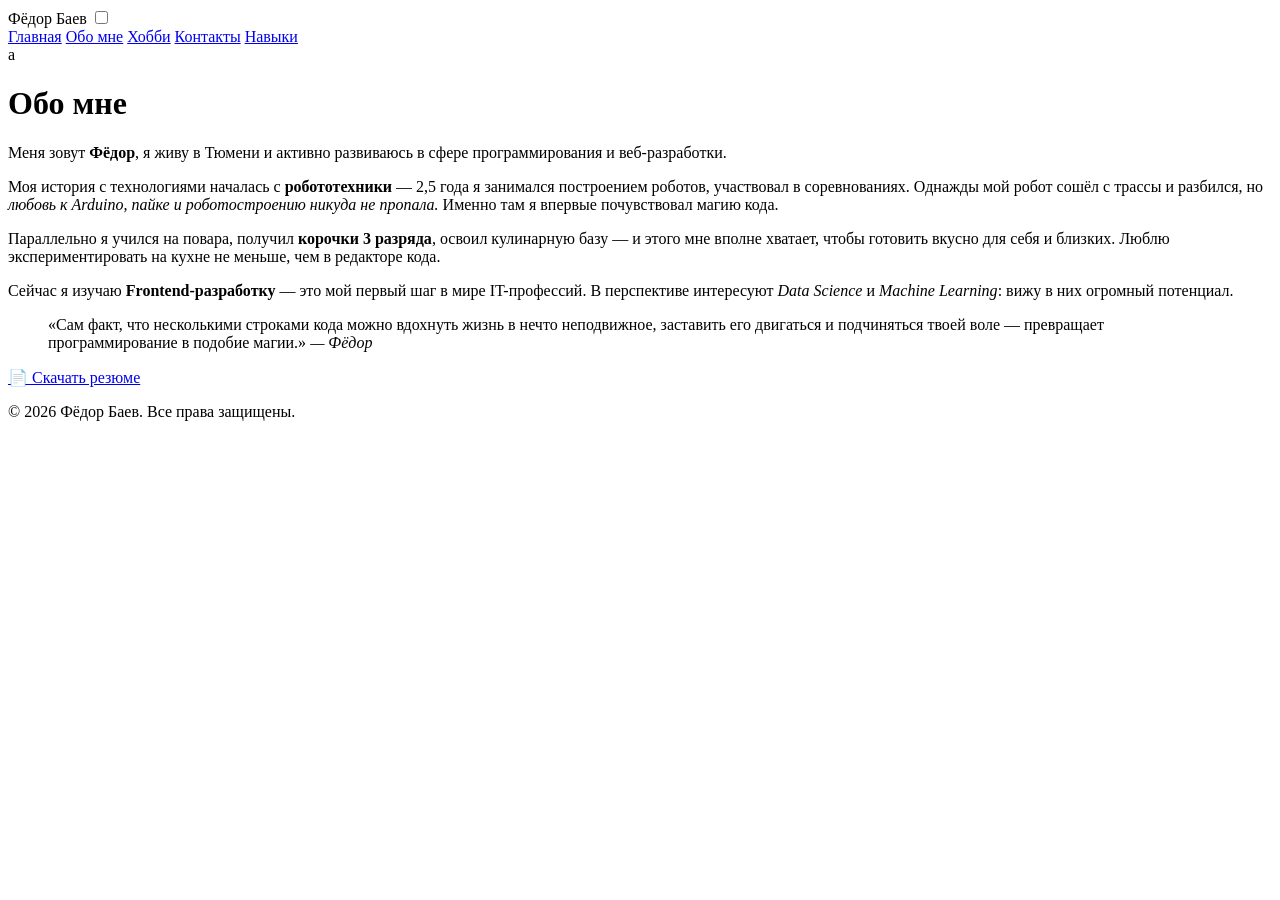
==== about.html @ 16f3ee54 "Add files via upload" ====
<!DOCTYPE html>
<html lang="ru">
<head>
  <meta charset="UTF-8">
  <meta name="viewport" content="width=device-width, initial-scale=1.0">
  <title>Обо мне &mdash; Фёдор</title>
  <link rel="stylesheet" href="css/style.css">
  <link rel="preconnect" href="https://fonts.googleapis.com">
  <link rel="preconnect" href="https://fonts.gstatic.com" crossorigin>
  <link href="https://fonts.googleapis.com/css2?family=Oswald:wght@200..700&display=swap" rel="stylesheet">
  <link href="https://fonts.googleapis.com/css2?family=Inter:wght@400;600&family=Playfair+Display:wght@700&display=swap" rel="stylesheet">
</head>
<body>

<header>
  <div class="header-inner">
    <span class="logo">Фёдор Баев</span>

    <input type="checkbox" id="burger-toggle" class="burger-checkbox">
  
    <label for="burger-toggle" class="burger-btn">
      <span></span>
      <span></span>
      <span></span>
    </label>

    <nav>
      <a href="index.html">Главная</a>
      <a href="about.html"class="active">Обо мне</a>
      <a href="hobbies.html">Хобби</a>
      <a href="contacts.html">Контакты</a>
      <a href="skills.html">Навыки</a>
    </nav>
  </div>
</header>
a
  <main class="container">
    <h1>Обо мне</h1>

    <p class="lead">Меня зовут <strong>Фёдор</strong>, я живу в Тюмени и активно развиваюсь в сфере программирования и веб-разработки.</p>

    <p>Моя история с технологиями началась с <strong>робототехники</strong> &mdash; 2,5 года я занимался построением роботов, участвовал в соревнованиях. Однажды мой робот сошёл с трассы и разбился, но <em>любовь к Arduino, пайке и роботостроению никуда не пропала.</em> Именно там я впервые почувствовал магию кода.</p>

    <p>Параллельно я учился на повара, получил <strong>корочки 3 разряда</strong>, освоил кулинарную базу &mdash; и этого мне вполне хватает, чтобы готовить вкусно для себя и близких. Люблю экспериментировать на кухне не меньше, чем в редакторе кода.</p>

    <p>Сейчас я изучаю <strong>Frontend-разработку</strong> &mdash; это мой первый шаг в мире IT-профессий. В перспективе интересуют <em>Data Science</em> и <em>Machine Learning</em>: вижу в них огромный потенциал.</p>

    <blockquote>
      &laquo;Сам факт, что несколькими строками кода можно вдохнуть жизнь в нечто неподвижное, заставить его двигаться и подчиняться твоей воле &mdash; превращает программирование в подобие магии.&raquo;
      <cite>&mdash; Фёдор</cite>
    </blockquote>

    <a href="files/resume.pdf" download class="btn">📄 Скачать резюме</a>
  </main>

  <footer>
    <p>&copy; 2026 Фёдор Баев. Все права защищены.</p>
  </footer>

</body>
</html>
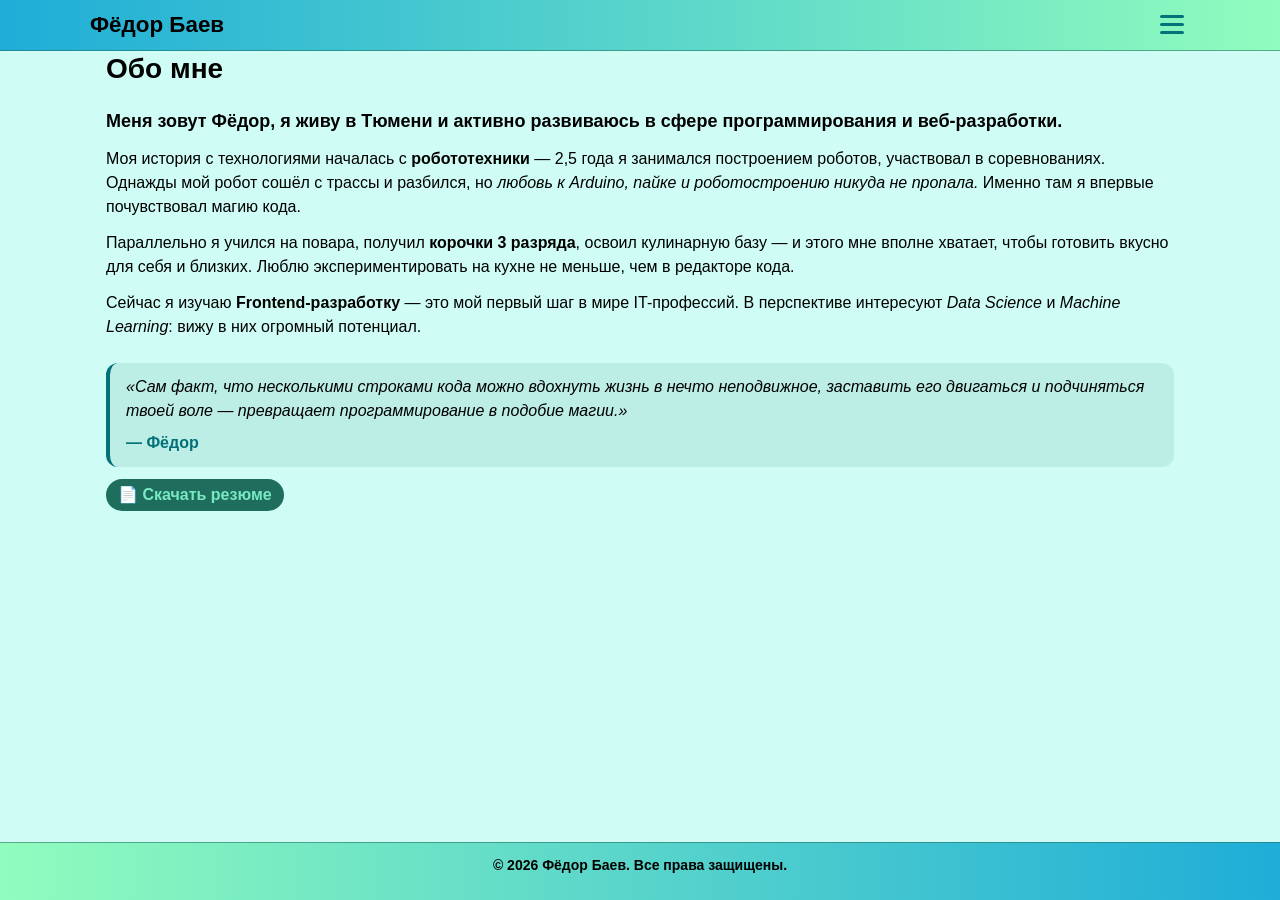
==== commit 554c3383: "Создал страницу tools, так же поправил меню" ====
--- a/about.html
+++ b/about.html
@@ -11,29 +11,29 @@
   <link href="https://fonts.googleapis.com/css2?family=Inter:wght@400;600&family=Playfair+Display:wght@700&display=swap" rel="stylesheet">
 </head>
 <body>
+  <header>
+    <div class="header-inner">
+      <span class="logo">Фёдор Баев</span>
 
-<header>
-  <div class="header-inner">
-    <span class="logo">Фёдор Баев</span>
+      <input type="checkbox" id="burger-toggle" class="burger-checkbox">
+    
+      <label for="burger-toggle" class="burger-btn">
+        <span></span>
+        <span></span>
+        <span></span>
+      </label>
 
-    <input type="checkbox" id="burger-toggle" class="burger-checkbox">
-  
-    <label for="burger-toggle" class="burger-btn">
-      <span></span>
-      <span></span>
-      <span></span>
-    </label>
-
-    <nav>
-      <a href="index.html">Главная</a>
-      <a href="about.html"class="active">Обо мне</a>
-      <a href="hobbies.html">Хобби</a>
-      <a href="contacts.html">Контакты</a>
-      <a href="skills.html">Навыки</a>
-    </nav>
-  </div>
-</header>
-a
+      <nav>
+        <a href="index.html">Главная</a>
+        <a href="about.html"class="active">Обо мне</a>
+        <a href="hobbies.html">Хобби</a>
+        <a href="contacts.html">Контакты</a>
+        <a href="skills.html">Навыки</a>
+        <a href="tools.html">Инструменты</a>
+      </nav>
+    </div>
+  </header>
+  a
   <main class="container">
     <h1>Обо мне</h1>
 
--- a/css/style.css
+++ b/css/style.css
@@ -0,0 +1,397 @@
+* {
+    margin: 0; /* убираем внешние отступы */
+    padding: 0; /* убираем внутренние отступы */
+    box-sizing: border-box; /* определяем как считать ширину и высоту */
+}
+:root {
+    --text: black; /* задаём постоянную для текста */
+    --textmenucolor: rgb(3, 113, 121);
+    --textmenuhovercolor: rgb(10, 155, 252);
+    --bgmain: rgb(207, 253, 245);
+    --btn: rgb(121, 233, 196);
+    --bgbtn: rgb(31, 110, 93);
+    --bgbtnhover: rgba(31, 110, 93, 0.55);
+    --btnhover: rgb(200, 255, 237) ;
+    --bgcart: rgba(56, 223, 195, 0.35);
+
+    --font-base: 16px;      /* базовый размер текста */
+    --space-s: 0.5rem;      /* маленький отступ */
+    --space-m: 1rem;        /* средний отступ */
+    --space-l: 1.5rem;      /* большой отступ */
+}
+
+@media (min-width: 600px) {
+    .burger-btn {
+        display: none;
+    }
+
+    nav {
+        display: flex;
+        flex-direction: column;
+        width: auto;
+        padding: 0px;
+        border: none;
+    }
+}
+
+@media (min-width: 900px) {
+    nav {
+        flex-direction: row;
+        gap: 1rem;
+        font-size: 1.1rem;
+    }
+    .logo {
+        font-size: 1.75rem;
+    }
+}
+
+main {
+    flex: 1 1 0;
+}
+
+.container {
+    max-width: 1100px;
+    margin: 0 auto;
+    padding: 1.5rem 1rem; /* в 1лабе было 24px 16px */
+}
+body, html {
+    height: 100%;   
+}
+
+body {
+    background: var(--bgmain); /* задний цвет body, цвет страницы */
+    color: var(--text);
+    font-family: "Inter", sans-serif; /* Для простого текста внутри body используем Inter, Для заголовков Oswald */
+    font-size: var(--font-base); /* Размер шрифта */
+    line-height: 1.5; /* Настраиваем растояние между строчкими текста*/
+    display: flex;
+    flex-direction: column;
+}
+
+h1, h2, h3 {
+    font-family: "Oswald", sans-serif;
+    margin-bottom: 18px;
+}
+
+h1 {
+  font-size: 1.75rem; /* ~28px */
+}
+
+h2 {
+  font-size: 1.5rem;  /* ~24px */
+}
+
+h3 {
+  font-size: 1.25rem; /* ~20px */
+}
+
+p {
+    margin-bottom: 0.75rem;
+    color: var(--text);
+}
+
+header {
+    background: linear-gradient(to right, #1fadd8, #91fcbd); /* а почему бы и не градиент */
+    padding:0 1rem; /* отступы, 0 - сверху/снизу, 20 - слева/права */   
+    z-index: 10;
+    position: fixed;
+    top: 0;
+    border-bottom: 1px solid var(--bgbtnhover);
+    width: 100%;
+}
+
+.header-inner {
+    max-width: 1100px;
+    margin: 0 auto;
+    padding: 0.5rem 0;
+    min-height: 3rem;
+    display: flex;
+    align-items: center;
+    justify-content: space-between;
+    flex-wrap: wrap;
+    position: relative;
+}
+
+.logo{
+    font-family: "Oswald", sans-serif;
+    font-size: 1.4rem;
+    font-weight: 600;
+}
+
+.burger-checkbox {
+    display: none;
+}
+
+.burger-btn {
+    display: flex;
+    flex-direction: column;
+    gap: 5px;
+    cursor: pointer;
+    padding: 6px;
+}
+
+.burger-btn span {
+    display: block;
+    width: 24px;
+    height: 3px;
+    background-color: var(--textmenucolor);
+    border-radius: 999px;
+    transition: 0.3s;
+}
+
+
+nav {
+    display: none;
+    flex-direction: column;
+    gap: 0.5rem;
+    font-size: 1.1rem;
+    width: 100%;
+    padding: 0.5rem 0;
+}
+
+.burger-checkbox:checked ~ nav {
+    display: flex;
+}
+
+nav a {
+    text-decoration: none;
+    color: var(--textmenucolor);
+    padding: 4px;
+}
+
+nav a.active{
+    background-color: #68e5715f;
+    border-radius: 12px;
+    border: 1px solid rgb(0, 175, 15);
+}
+
+nav a:hover{
+    text-decoration: none;
+    color: var(--textmenuhovercolor);
+    background-color: #8ce4ff;
+    border: 1px solid var(--bgbtnhover);
+    border-radius: 12px;
+}
+
+.hero {
+    display: flex;
+    flex-direction: column;
+    align-items: center;
+    gap: 24px;
+    padding: 24px 0;
+}
+
+.hero-text {
+    max-width: 52rem;
+}
+
+.avatar {
+    display: flex;
+    width: 40vw;
+    max-width: 180px;
+    height: auto;
+    border-radius: 30%;
+    object-fit: cover;
+}
+
+.lead {
+    color: var(--text);
+    font-size: 18px;
+    font-weight: 600;
+}
+
+.btn {
+    text-decoration: none;
+    display: inline-block;
+    background-color: var(--bgbtn);
+    border-radius: 2vh;
+    color: var(--btn);
+    padding: 4px 12px;
+    font-weight: 600;
+}
+
+.btn:hover {
+    background-color: var(--bgbtnhover);
+    color: var(--btnhover);
+}
+
+figure {
+    text-align: center;
+}
+
+footer {
+    background: linear-gradient(to left, #1fadd8, #91fcbd);
+    text-align: center;
+    font-size: 14px;
+    font-weight: 600;
+    padding: 12px 16px;
+    border-top: 1px solid var(--bgbtnhover);
+}
+
+.lists-section {
+    display: grid;
+    grid-template-columns: repeat(auto-fit, minmax(260px, 1fr));
+}
+
+.card {
+    background-color: var(--bgcart);
+    border-radius: 12px;
+    padding: 1.25rem;
+    margin: 0.75rem;
+    border: 2px solid rgba(5, 120, 128, 0.244);
+    box-shadow: 0 2px 8px rgba(0, 255, 170, 0.56);
+}
+
+.card:hover { /* спросить про пробел между card и hover */
+    transform: translateY(2px);
+    box-shadow: 0 2px 12px rgba(0, 255, 170, 0.985);
+}
+
+.card a {
+    display: block;
+    text-decoration: none;
+    color: rgb(10, 97, 90);
+    border-bottom: 3px solid rgb(5, 85, 38);
+    border-top: 2px solid rgba(2, 121, 70, 0.073);
+    box-shadow: 0 2px 8px rgba(0, 255, 170, 0.56);
+    border-radius: 99px;
+    padding: 0px 12px;
+}
+
+.card a:hover{
+    background-color: var(--bgbtnhover);
+    color: var(--btnhover);   
+}
+
+blockquote {
+    text-align: left;
+    font-style: italic;
+    background-color: rgba(175, 227, 219, 0.586);
+    border-radius:12px 12px;
+    padding: 12px 16px;
+    margin-bottom: 12px;
+    border-left: 4px solid var(--textmenucolor);
+    margin-top: 24px;
+}
+
+blockquote cite {
+    display: block;
+    margin-top: 8px;
+    font-weight: 600;
+    font-style: normal;
+    color: var(--textmenucolor);
+}
+
+.skills-lyaot{
+    display: flex;
+}
+
+.tbskill {
+    flex: 1; 
+    border-collapse: collapse;
+    background-color: rgba(111, 214, 255, 0.379);
+}
+
+.tbskill thead tr {
+    background: rgba(2, 192, 97, 0.544);
+    font-weight: 600;
+}
+
+.tbskill th, .tbskill td {
+    padding: 1px 8px;
+    text-align: left;
+    border: 1px solid var(--text);
+}
+
+.tbskill tbody tr:nth-child(odd) {
+    background-color: #37ffbc67;
+}
+.purposes {
+    flex: 1;
+    background: rgba(21, 249, 192, 0.59);
+    border-radius: 12px;
+    margin-left: 16px;
+    padding: 16px 24px;
+}
+
+.highlight {
+    background-color: rgba(175, 227, 219, 0.586);
+    padding: 12px 16px;
+    margin-top: 16px;
+    border-radius: 0 12px 0 12px;
+    border-left: 4px solid var(--textmenucolor);
+    border-right: 4px solid var(--textmenucolor);
+}
+
+.myhobby {
+    text-align: center;
+}
+
+.contacts-list {
+    list-style: none;
+    padding: 0;
+    margin-bottom: 24px;
+}
+
+.contacts-list li {
+    margin-bottom: 8px;
+    font-size: 18px;
+}
+
+.contact-form {
+    display: flex;
+    flex-direction: column;
+    padding: 8px 12px;
+    background-color: #66f7dd76;
+    border-radius: 16px;
+}
+
+.feedback-head{
+    text-align: center;
+}
+
+.contact-form label {
+    font-weight: 600;
+    margin-top: 24px;
+    font-size: 20px;
+    text-align: center;
+    color: var(--textmenucolor);
+}
+
+.contact-form input, .contact-form textarea {
+    font-family: "Inter", sans-serif;
+    font-size: 18px;
+    background-color: rgba(79, 243, 255, 0.5);
+    border: 1px solid var(--textmenucolor);
+    border-radius: 8px;
+    padding: 8px 12px;
+    outline-style: none;
+}
+
+.contact-form textarea {
+    resize: none;
+    height: 200px;
+}
+
+.contact-form input:focus, .contact-form textarea:focus {
+    background-color: rgba(177, 240, 250, 0.842);
+}
+
+.contact-form button {
+    align-self: flex-start;
+    padding: 8px 20px;
+    background-color: var(--bgcart);
+    border-radius: 8px;
+    border: none;
+    margin-top: 4px;
+    font-size: 14px;
+    font-weight: 600;
+    color: var(--textmenucolor);
+    cursor: pointer;
+    width: 120px;
+}
+
+.contact-form button:hover {
+    background-color: var(--bgbtnhover);
+    color: var(--btnhover);
+}
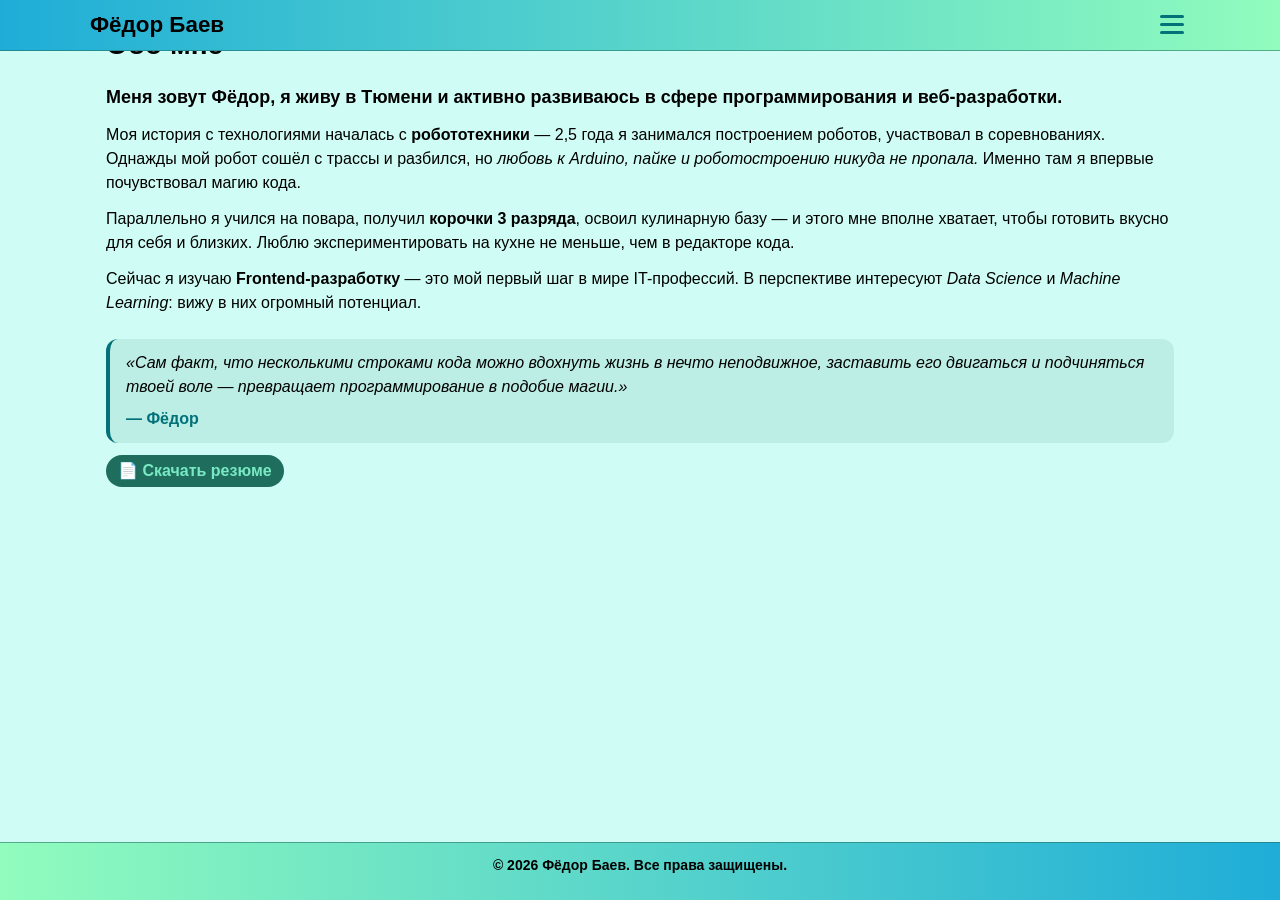
==== commit ab61aa28: "Большое обновление проекта, POM, доработка калькулятора, создание утилиты" ====
--- a/about.html
+++ b/about.html
@@ -10,14 +10,14 @@
   <link href="https://fonts.googleapis.com/css2?family=Oswald:wght@200..700&display=swap" rel="stylesheet">
   <link href="https://fonts.googleapis.com/css2?family=Inter:wght@400;600&family=Playfair+Display:wght@700&display=swap" rel="stylesheet">
 </head>
-<body>
+<body data-page="about">
   <header>
     <div class="header-inner">
-      <span class="logo">Фёдор Баев</span>
+      <a href="index.html" class="logo">Фёдор Баев</a>
 
       <input type="checkbox" id="burger-toggle" class="burger-checkbox">
-    
-      <label for="burger-toggle" class="burger-btn">
+
+      <label for="burger-toggle" class="burger-btn" aria-label="Открыть меню">
         <span></span>
         <span></span>
         <span></span>
@@ -25,7 +25,7 @@
 
       <nav>
         <a href="index.html">Главная</a>
-        <a href="about.html"class="active">Обо мне</a>
+        <a href="about.html" class="active">Обо мне</a>
         <a href="hobbies.html">Хобби</a>
         <a href="contacts.html">Контакты</a>
         <a href="skills.html">Навыки</a>
@@ -33,7 +33,6 @@
       </nav>
     </div>
   </header>
-  a
   <main class="container">
     <h1>Обо мне</h1>
 
@@ -57,5 +56,6 @@
     <p>&copy; 2026 Фёдор Баев. Все права защищены.</p>
   </footer>
 
+  <script type="module" src="js/main.js"></script>
 </body>
 </html>
--- a/css/style.css
+++ b/css/style.css
@@ -116,6 +116,8 @@
     font-family: "Oswald", sans-serif;
     font-size: 1.4rem;
     font-weight: 600;
+    text-decoration: none;
+    color: black;
 }
 
 .burger-checkbox {
@@ -165,12 +167,17 @@
     border: 1px solid rgb(0, 175, 15);
 }
 
+nav a.active:hover {
+    padding: 4px;
+}
+
 nav a:hover{
     text-decoration: none;
     color: var(--textmenuhovercolor);
     background-color: #8ce4ff;
     border: 1px solid var(--bgbtnhover);
     border-radius: 12px;
+    padding: 3px;
 }
 
 .hero {
@@ -226,6 +233,7 @@
     font-weight: 600;
     padding: 12px 16px;
     border-top: 1px solid var(--bgbtnhover);
+    width: 100%;
 }
 
 .lists-section {
@@ -281,15 +289,24 @@
     font-style: normal;
     color: var(--textmenucolor);
 }
-
+.container-skills {
+    display: flex;
+    justify-content: center;
+}
 .skills-lyaot{
     display: flex;
+    flex-wrap: wrap;
+    justify-content: space-between;
+    gap: 1rem;
 }
 
 .tbskill {
     flex: 1; 
     border-collapse: collapse;
     background-color: rgba(111, 214, 255, 0.379);
+    margin: 0 0.5rem;
+    min-width: 260px;
+    max-width: 500px;
 }
 
 .tbskill thead tr {
@@ -310,8 +327,10 @@
     flex: 1;
     background: rgba(21, 249, 192, 0.59);
     border-radius: 12px;
-    margin-left: 16px;
+    margin: 0 0.5rem;
     padding: 16px 24px;
+    min-width: 260px;
+    max-width: 500px;
 }
 
 .highlight {
@@ -350,14 +369,6 @@
     text-align: center;
 }
 
-.contact-form label {
-    font-weight: 600;
-    margin-top: 24px;
-    font-size: 20px;
-    text-align: center;
-    color: var(--textmenucolor);
-}
-
 .contact-form input, .contact-form textarea {
     font-family: "Inter", sans-serif;
     font-size: 18px;
@@ -394,4 +405,507 @@
 .contact-form button:hover {
     background-color: var(--bgbtnhover);
     color: var(--btnhover);
+}
+
+/* Стили для обновлённой формы contacts.html */
+
+.field-group {
+    display: flex;
+    flex-direction: column;
+    margin-top: 20px;
+}
+
+.field-group label {
+    font-weight: 600;
+    font-size: 1rem;
+    text-align: left;
+    color: var(--textmenucolor);
+    margin-bottom: 4px;
+}
+
+.field-error {
+    display: none;
+    color: #c0392b;
+    font-size: 0.82rem;
+    margin-top: 4px;
+}
+
+.field-feedback {
+    font-size: 0.82rem;
+    margin-top: 4px;
+}
+
+.contact-form input.error,
+.contact-form textarea.error {
+    border-color: #e03d3d;
+    background-color: rgba(255, 80, 80, 0.08);
+}
+
+.fio-result {
+    display: none;
+    flex-direction: column;
+    gap: 3px;
+    margin-top: 8px;
+    background: rgba(56, 223, 195, 0.2);
+    border-radius: 8px;
+    padding: 8px 12px;
+    font-size: 0.9rem;
+}
+
+#photo-preview {
+    display: none;
+    margin-top: 10px;
+    max-width: 120px;
+    max-height: 120px;
+    border-radius: 10px;
+    border: 2px solid var(--textmenucolor);
+    object-fit: cover;
+}
+
+.contact-form input[type="file"] {
+    padding: 6px 8px;
+    font-size: 0.9rem;
+    cursor: pointer;
+    background-color: rgba(79, 243, 255, 0.2);
+}
+
+
+
+/*  Модальное окно подтверждения фото */
+.photo-modal-overlay {
+    display: none;
+    position: fixed;
+    inset: 0;
+    background: rgba(0, 0, 0, 0.5);
+    z-index: 1000;
+    align-items: center;
+    justify-content: center;
+}
+
+.photo-modal-overlay.open {
+    display: flex;
+}
+
+.photo-modal {
+    background: var(--bgmain);
+    border: 2px solid var(--textmenucolor);
+    border-radius: 16px;
+    padding: 1.5rem;
+    max-width: 360px;
+    width: 90%;
+    text-align: center;
+    display: flex;
+    flex-direction: column;
+    align-items: center;
+    gap: 1rem;
+}
+
+.photo-modal h3 {
+    margin-bottom: 0;
+}
+
+.photo-modal img {
+    max-width: 200px;
+    max-height: 200px;
+    border-radius: 10px;
+    border: 2px solid var(--textmenucolor);
+    object-fit: cover;
+}
+
+.photo-modal-buttons {
+    display: flex;
+    gap: 12px;
+}
+
+.photo-modal-buttons button {
+    padding: 8px 20px;
+    border: none;
+    border-radius: 8px;
+    font-size: 0.95rem;
+    font-weight: 600;
+    cursor: pointer;
+}
+
+#photo-confirm-btn {
+    background-color: var(--bgbtn);
+    color: var(--btn);
+}
+
+#photo-confirm-btn:hover {
+    background-color: var(--bgbtnhover);
+    color: var(--btnhover);
+}
+
+#photo-cancel-btn {
+    background-color: rgba(255, 80, 80, 0.2);
+    color: #c0392b;
+}
+
+#photo-cancel-btn:hover {
+    background-color: rgba(255, 80, 80, 0.4);
+}
+
+
+/* Модальное окно приветствия (index.html) */
+.greeting-modal-overlay {
+    display: none;
+    position: fixed;
+    inset: 0;
+    background: rgba(0, 0, 0, 0.45);
+    z-index: 1000;
+    align-items: center;
+    justify-content: center;
+}
+
+.greeting-modal-overlay.open {
+    display: flex;
+}
+
+.greeting-modal {
+    background: var(--bgmain);
+    border: 2px solid var(--textmenucolor);
+    border-radius: 16px;
+    padding: 2rem 2rem 1.5rem;
+    max-width: 380px;
+    width: 90%;
+    text-align: center;
+    position: relative;
+    display: flex;
+    flex-direction: column;
+    align-items: center;
+    gap: 0.75rem;
+    box-shadow: 0 8px 32px rgba(3, 113, 121, 0.2);
+}
+
+.greeting-modal-close {
+    position: absolute;
+    top: 10px;
+    right: 14px;
+    background: none;
+    border: none;
+    font-size: 1.3rem;
+    cursor: pointer;
+    color: var(--textmenucolor);
+}
+
+.greeting-modal-icon {
+    font-size: 3rem;
+    line-height: 1;
+}
+
+.greeting-modal h2 {
+    margin-bottom: 0;
+    color: var(--textmenucolor);
+}
+
+.greeting-modal p {
+    margin-bottom: 0;
+}
+
+.greeting-modal-btn {
+    margin-top: 0.5rem;
+    padding: 8px 28px;
+    background-color: var(--bgbtn);
+    color: var(--btn);
+    border: none;
+    border-radius: 8px;
+    font-size: 1rem;
+    font-weight: 600;
+    cursor: pointer;
+}
+
+.greeting-modal-btn:hover {
+    background-color: var(--bgbtnhover);
+    color: var(--btnhover);
+}
+
+/* Стили для tools.html */
+
+.tools-section {
+    margin-top: 2rem;
+    padding-bottom: 2rem;
+    border-bottom: 1px solid rgba(3, 113, 121, 0.2);
+}
+
+.tools-section h2 {
+    margin-bottom: 1rem;
+}
+
+
+.visit-banner {
+    background: rgba(79, 243, 255, 0.2);
+    border: 1px solid var(--textmenucolor);
+    border-radius: 12px;
+    padding: 12px 20px;
+    display: inline-flex;
+    flex-direction: column;
+    gap: 4px;
+}
+
+
+.calc-table {
+    border-collapse: collapse;
+    width: 280px;
+}
+
+.calc-table thead th {
+    background: rgba(207, 253, 245, 0.9);
+    border: 2px solid var(--textmenucolor);
+    border-radius: 8px;
+    padding: 12px 16px;
+    font-size: 1.6rem;
+    font-family: monospace;
+    text-align: right;
+    font-weight: 400;
+    letter-spacing: 1px;
+    word-break: break-all;
+}
+
+.calc-table tbody td {
+    padding: 4px;
+}
+
+.calc-btn {
+    width: 100%;
+    padding: 12px 0;
+    border: 1px solid var(--textmenucolor);
+    border-radius: 8px;
+    background: rgba(56, 223, 195, 0.25);
+    cursor: pointer;
+    font-size: 1rem;
+    font-family: "Inter", sans-serif;
+    transition: background 0.15s;
+}
+
+.calc-btn:hover {
+    background: var(--bgbtnhover);
+    color: var(--btnhover);
+}
+
+.calc-btn.op {
+    background: rgba(31, 110, 93, 0.15);
+    font-weight: 700;
+}
+
+.calc-btn.eq {
+    background: var(--bgbtn);
+    color: var(--btn);
+    font-weight: 700;
+}
+
+.calc-btn.eq:hover {
+    background: var(--bgbtnhover);
+    color: var(--btnhover);
+}
+
+.calc-btn.clr {
+    background: rgba(255, 100, 100, 0.2);
+}
+
+.calc-btn.clr:hover {
+    background: rgba(255, 100, 100, 0.4);
+}
+
+
+.converter-row {
+    display: flex;
+    flex-wrap: wrap;
+    gap: 12px;
+    align-items: flex-end;
+}
+
+.converter-field {
+    display: flex;
+    flex-direction: column;
+    gap: 4px;
+}
+
+.converter-field label {
+    font-weight: 600;
+    font-size: 0.9rem;
+    color: var(--textmenucolor);
+}
+
+.converter-field input,
+.converter-field select {
+    font-family: "Inter", sans-serif;
+    font-size: 1rem;
+    background: rgba(79, 243, 255, 0.4);
+    border: 1px solid var(--textmenucolor);
+    border-radius: 8px;
+    padding: 6px 10px;
+    outline: none;
+}
+
+.converter-field input {
+    width: 110px;
+}
+
+.converter-field--btn button {
+    padding: 8px 16px;
+    background: var(--bgbtn);
+    color: var(--btn);
+    border: none;
+    border-radius: 8px;
+    font-size: 1rem;
+    font-weight: 600;
+    cursor: pointer;
+}
+
+.converter-field--btn button:hover {
+    background: var(--bgbtnhover);
+    color: var(--btnhover);
+}
+
+.converter-result {
+    margin-top: 12px;
+    font-weight: 700;
+    font-size: 1.1rem;
+    color: var(--textmenucolor);
+}
+
+/* Фильтры карточек (hobbies.html) */
+.cards-filters {
+    margin-top: 1rem;
+    margin-bottom: 1rem;
+    padding: 12px 16px;
+    border-radius: 12px;
+    border: 1px solid rgba(3, 113, 121, 0.2);
+    background: rgba(79, 243, 255, 0.12);
+}
+
+.cards-filters__row {
+    display: flex;
+    flex-wrap: wrap;
+    gap: 12px;
+    align-items: flex-end;
+}
+
+.cards-filters__field {
+    display: flex;
+    flex-direction: column;
+    gap: 4px;
+    min-width: 220px;
+}
+
+.cards-filters__field span {
+    font-weight: 600;
+    font-size: 0.9rem;
+    color: var(--textmenucolor);
+}
+
+.cards-filters__field input,
+.cards-filters__field select {
+    font-family: "Inter", sans-serif;
+    font-size: 1rem;
+    background: rgba(79, 243, 255, 0.4);
+    border: 1px solid var(--textmenucolor);
+    border-radius: 8px;
+    padding: 6px 10px;
+    outline: none;
+}
+
+.cards-filters__meta {
+    margin-top: 8px;
+    font-weight: 600;
+    color: var(--textmenucolor);
+}
+
+.tags {
+    display: flex;
+    flex-wrap: wrap;
+    gap: 6px;
+    margin: 8px 0 10px;
+}
+
+.tag {
+    display: inline-block;
+    padding: 2px 10px;
+    border-radius: 999px;
+    border: 1px solid rgba(3, 113, 121, 0.35);
+    background: rgba(31, 110, 93, 0.12);
+    color: var(--textmenucolor);
+    font-size: 0.85rem;
+    font-weight: 600;
+}
+
+/* Таблица API (tools.html) */
+.table-controls {
+    display: flex;
+    flex-wrap: wrap;
+    gap: 12px;
+    align-items: flex-end;
+    margin: 12px 0;
+}
+
+.table-controls__field {
+    display: flex;
+    flex-direction: column;
+    gap: 4px;
+    min-width: 220px;
+}
+
+.table-controls__field span {
+    font-weight: 600;
+    font-size: 0.9rem;
+    color: var(--textmenucolor);
+}
+
+.table-controls__field input,
+.table-controls__field select {
+    font-family: "Inter", sans-serif;
+    font-size: 1rem;
+    background: rgba(79, 243, 255, 0.4);
+    border: 1px solid var(--textmenucolor);
+    border-radius: 8px;
+    padding: 6px 10px;
+    outline: none;
+}
+
+.table-controls__btn {
+    padding: 8px 16px;
+    background: var(--bgbtn);
+    color: var(--btn);
+    border: none;
+    border-radius: 8px;
+    font-size: 1rem;
+    font-weight: 600;
+    cursor: pointer;
+}
+
+.table-controls__btn:hover {
+    background: var(--bgbtnhover);
+    color: var(--btnhover);
+}
+
+.table-meta {
+    margin: 8px 0;
+    color: var(--textmenucolor);
+}
+
+.table-wrap {
+    overflow: auto;
+    border-radius: 12px;
+    border: 1px solid rgba(3, 113, 121, 0.2);
+    background: rgba(79, 243, 255, 0.12);
+}
+
+.data-table {
+    width: 100%;
+    border-collapse: collapse;
+    min-width: 520px;
+}
+
+.data-table th,
+.data-table td {
+    padding: 10px 12px;
+    border-bottom: 1px solid rgba(3, 113, 121, 0.2);
+    text-align: left;
+}
+
+.data-table thead th {
+    position: sticky;
+    top: 0;
+    background: rgba(2, 192, 97, 0.35);
+    font-weight: 700;
 }
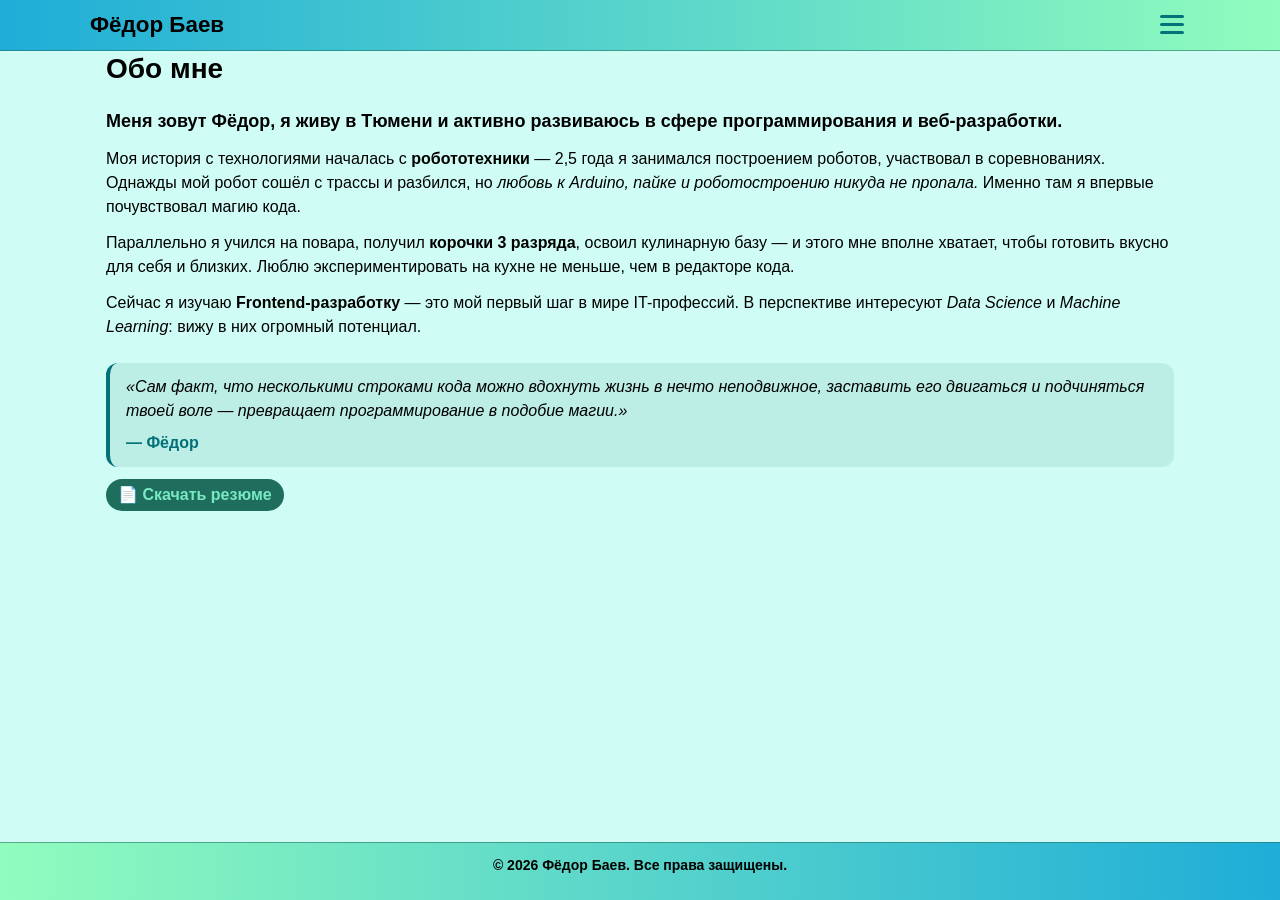
==== commit 0236a27b: "Добавил страницы "Проекты" и "API", обновил навигацию на всех страницах, исправил шапки и добавил фи" ====
--- a/about.html
+++ b/about.html
@@ -10,6 +10,7 @@
   <link href="https://fonts.googleapis.com/css2?family=Oswald:wght@200..700&display=swap" rel="stylesheet">
   <link href="https://fonts.googleapis.com/css2?family=Inter:wght@400;600&family=Playfair+Display:wght@700&display=swap" rel="stylesheet">
 </head>
+фикс шапки
 <body data-page="about">
   <header>
     <div class="header-inner">
@@ -30,6 +31,8 @@
         <a href="contacts.html">Контакты</a>
         <a href="skills.html">Навыки</a>
         <a href="tools.html">Инструменты</a>
+        <a href="work.html">Проекты</a>
+        <a href="api-table.html">API</a>
       </nav>
     </div>
   </header>
--- a/css/style.css
+++ b/css/style.css
@@ -1,10 +1,10 @@
-* {
-    margin: 0; /* убираем внешние отступы */
-    padding: 0; /* убираем внутренние отступы */
-    box-sizing: border-box; /* определяем как считать ширину и высоту */
+﻿* {
+    margin: 0; /* ╤Г╨▒╨╕╤А╨░╨╡╨╝ ╨▓╨╜╨╡╤И╨╜╨╕╨╡ ╨╛╤В╤Б╤В╤Г╨┐╤Л */
+    padding: 0; /* ╤Г╨▒╨╕╤А╨░╨╡╨╝ ╨▓╨╜╤Г╤В╤А╨╡╨╜╨╜╨╕╨╡ ╨╛╤В╤Б╤В╤Г╨┐╤Л */
+    box-sizing: border-box; /* ╨╛╨┐╤А╨╡╨┤╨╡╨╗╤П╨╡╨╝ ╨║╨░╨║ ╤Б╤З╨╕╤В╨░╤В╤М ╤И╨╕╤А╨╕╨╜╤Г ╨╕ ╨▓╤Л╤Б╨╛╤В╤Г */
 }
 :root {
-    --text: black; /* задаём постоянную для текста */
+    --text: black; /* ╨╖╨░╨┤╨░╤С╨╝ ╨┐╨╛╤Б╤В╨╛╤П╨╜╨╜╤Г╤О ╨┤╨╗╤П ╤В╨╡╨║╤Б╤В╨░ */
     --textmenucolor: rgb(3, 113, 121);
     --textmenuhovercolor: rgb(10, 155, 252);
     --bgmain: rgb(207, 253, 245);
@@ -14,10 +14,10 @@
     --btnhover: rgb(200, 255, 237) ;
     --bgcart: rgba(56, 223, 195, 0.35);
 
-    --font-base: 16px;      /* базовый размер текста */
-    --space-s: 0.5rem;      /* маленький отступ */
-    --space-m: 1rem;        /* средний отступ */
-    --space-l: 1.5rem;      /* большой отступ */
+    --font-base: 16px;      /* ╨▒╨░╨╖╨╛╨▓╤Л╨╣ ╤А╨░╨╖╨╝╨╡╤А ╤В╨╡╨║╤Б╤В╨░ */
+    --space-s: 0.5rem;      /* ╨╝╨░╨╗╨╡╨╜╤М╨║╨╕╨╣ ╨╛╤В╤Б╤В╤Г╨┐ */
+    --space-m: 1rem;        /* ╤Б╤А╨╡╨┤╨╜╨╕╨╣ ╨╛╤В╤Б╤В╤Г╨┐ */
+    --space-l: 1.5rem;      /* ╨▒╨╛╨╗╤М╤И╨╛╨╣ ╨╛╤В╤Б╤В╤Г╨┐ */
 }
 
 @media (min-width: 600px) {
@@ -52,18 +52,18 @@
 .container {
     max-width: 1100px;
     margin: 0 auto;
-    padding: 1.5rem 1rem; /* в 1лабе было 24px 16px */
+    padding: 1.5rem 1rem; /* ╨▓ 1╨╗╨░╨▒╨╡ ╨▒╤Л╨╗╨╛ 24px 16px */
 }
 body, html {
     height: 100%;   
 }
 
 body {
-    background: var(--bgmain); /* задний цвет body, цвет страницы */
+    background: var(--bgmain); /* ╨╖╨░╨┤╨╜╨╕╨╣ ╤Ж╨▓╨╡╤В body, ╤Ж╨▓╨╡╤В ╤Б╤В╤А╨░╨╜╨╕╤Ж╤Л */
     color: var(--text);
-    font-family: "Inter", sans-serif; /* Для простого текста внутри body используем Inter, Для заголовков Oswald */
-    font-size: var(--font-base); /* Размер шрифта */
-    line-height: 1.5; /* Настраиваем растояние между строчкими текста*/
+    font-family: "Inter", sans-serif; /* ╨Ф╨╗╤П ╨┐╤А╨╛╤Б╤В╨╛╨│╨╛ ╤В╨╡╨║╤Б╤В╨░ ╨▓╨╜╤Г╤В╤А╨╕ body ╨╕╤Б╨┐╨╛╨╗╤М╨╖╤Г╨╡╨╝ Inter, ╨Ф╨╗╤П ╨╖╨░╨│╨╛╨╗╨╛╨▓╨║╨╛╨▓ Oswald */
+    font-size: var(--font-base); /* ╨а╨░╨╖╨╝╨╡╤А ╤И╤А╨╕╤Д╤В╨░ */
+    line-height: 1.5; /* ╨Э╨░╤Б╤В╤А╨░╨╕╨▓╨░╨╡╨╝ ╤А╨░╤Б╤В╨╛╤П╨╜╨╕╨╡ ╨╝╨╡╨╢╨┤╤Г ╤Б╤В╤А╨╛╤З╨║╨╕╨╝╨╕ ╤В╨╡╨║╤Б╤В╨░*/
     display: flex;
     flex-direction: column;
 }
@@ -91,8 +91,8 @@
 }
 
 header {
-    background: linear-gradient(to right, #1fadd8, #91fcbd); /* а почему бы и не градиент */
-    padding:0 1rem; /* отступы, 0 - сверху/снизу, 20 - слева/права */   
+    background: linear-gradient(to right, #1fadd8, #91fcbd); /* ╨░ ╨┐╨╛╤З╨╡╨╝╤Г ╨▒╤Л ╨╕ ╨╜╨╡ ╨│╤А╨░╨┤╨╕╨╡╨╜╤В */
+    padding:0 1rem; /* ╨╛╤В╤Б╤В╤Г╨┐╤Л, 0 - ╤Б╨▓╨╡╤А╤Е╤Г/╤Б╨╜╨╕╨╖╤Г, 20 - ╤Б╨╗╨╡╨▓╨░/╨┐╤А╨░╨▓╨░ */   
     z-index: 10;
     position: fixed;
     top: 0;
@@ -250,7 +250,7 @@
     box-shadow: 0 2px 8px rgba(0, 255, 170, 0.56);
 }
 
-.card:hover { /* спросить про пробел между card и hover */
+.card:hover { /* ╤Б╨┐╤А╨╛╤Б╨╕╤В╤М ╨┐╤А╨╛ ╨┐╤А╨╛╨▒╨╡╨╗ ╨╝╨╡╨╢╨┤╤Г card ╨╕ hover */
     transform: translateY(2px);
     box-shadow: 0 2px 12px rgba(0, 255, 170, 0.985);
 }
@@ -407,7 +407,7 @@
     color: var(--btnhover);
 }
 
-/* Стили для обновлённой формы contacts.html */
+/* ╨б╤В╨╕╨╗╨╕ ╨┤╨╗╤П ╨╛╨▒╨╜╨╛╨▓╨╗╤С╨╜╨╜╨╛╨╣ ╤Д╨╛╤А╨╝╤Л contacts.html */
 
 .field-group {
     display: flex;
@@ -471,7 +471,7 @@
 
 
 
-/*  Модальное окно подтверждения фото */
+/*  ╨Ь╨╛╨┤╨░╨╗╤М╨╜╨╛╨╡ ╨╛╨║╨╜╨╛ ╨┐╨╛╨┤╤В╨▓╨╡╤А╨╢╨┤╨╡╨╜╨╕╤П ╤Д╨╛╤В╨╛ */
 .photo-modal-overlay {
     display: none;
     position: fixed;
@@ -546,7 +546,7 @@
 }
 
 
-/* Модальное окно приветствия (index.html) */
+/* ╨Ь╨╛╨┤╨░╨╗╤М╨╜╨╛╨╡ ╨╛╨║╨╜╨╛ ╨┐╤А╨╕╨▓╨╡╤В╤Б╤В╨▓╨╕╤П (index.html) */
 .greeting-modal-overlay {
     display: none;
     position: fixed;
@@ -619,7 +619,7 @@
     color: var(--btnhover);
 }
 
-/* Стили для tools.html */
+/* ╨б╤В╨╕╨╗╨╕ ╨┤╨╗╤П tools.html */
 
 .tools-section {
     margin-top: 2rem;
@@ -764,7 +764,7 @@
     color: var(--textmenucolor);
 }
 
-/* Фильтры карточек (hobbies.html) */
+/* ╨д╨╕╨╗╤М╤В╤А╤Л ╨║╨░╤А╤В╨╛╤З╨╡╨║ (hobbies.html) */
 .cards-filters {
     margin-top: 1rem;
     margin-bottom: 1rem;
@@ -829,7 +829,7 @@
     font-weight: 600;
 }
 
-/* Таблица API (tools.html) */
+/* ╨в╨░╨▒╨╗╨╕╤Ж╨░ API (tools.html) */
 .table-controls {
     display: flex;
     flex-wrap: wrap;
@@ -908,4 +908,21 @@
     top: 0;
     background: rgba(2, 192, 97, 0.35);
     font-weight: 700;
-}+}
+
+.data-table thead th.sortable {
+    cursor: pointer;
+    user-select: none;
+}
+
+.data-table thead th.sortable:hover {
+    background: rgba(2, 192, 97, 0.55);
+}
+
+.cards-grid {
+    display: grid;
+    grid-template-columns: repeat(auto-fill, minmax(280px, 1fr));
+    gap: 1rem;
+    margin-top: 1rem;
+}
+
